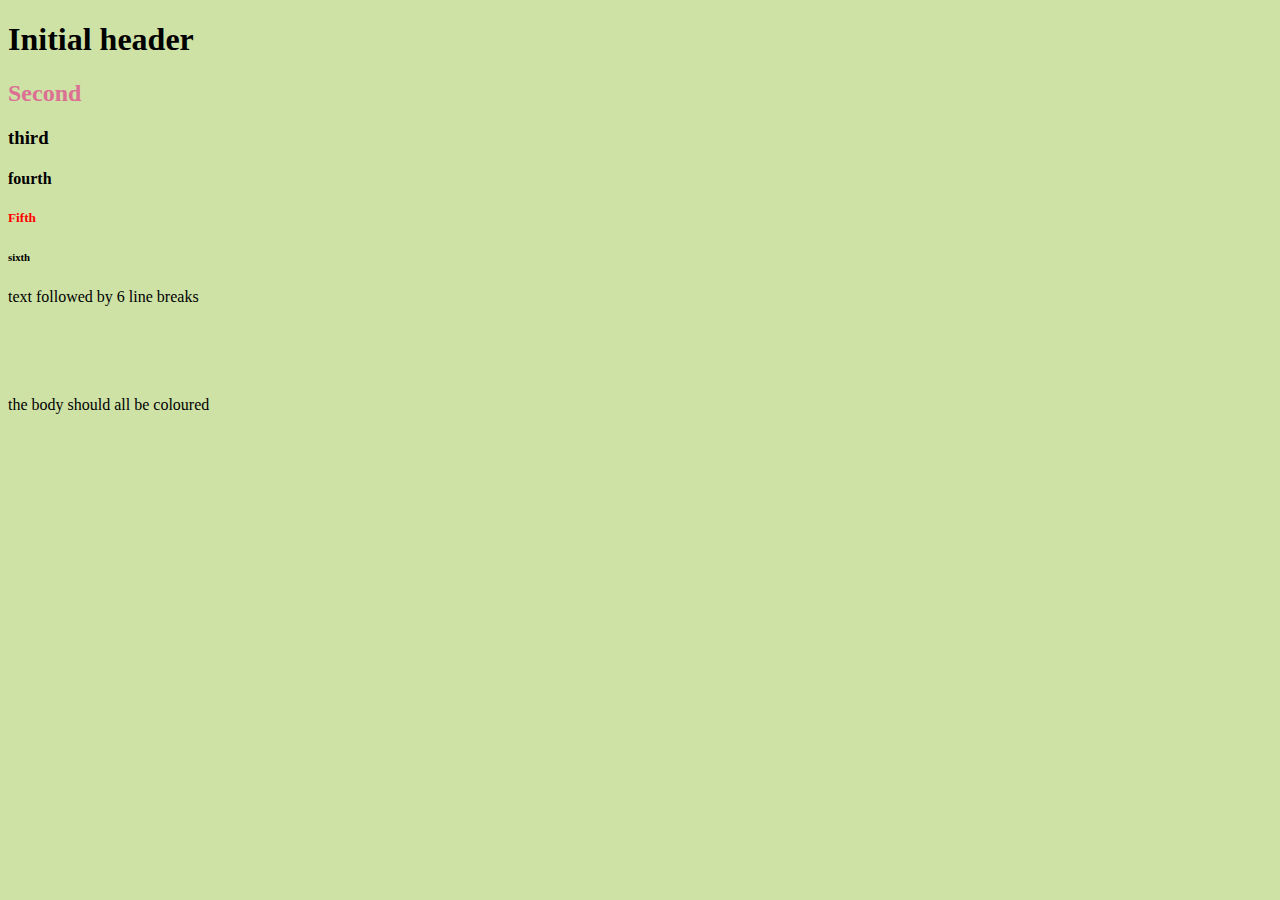
==== html_and_css_testing/externalcsstest.html @ 0be90d5e "desktop to github" ====
<!doctype html>
<html lang="en">
    <head>
        <link rel="stylesheet" href="webstyles.css">
    </head>
    <title>
        Testing external css
    </title>
    <body>
        <h1>Initial header</h1>
        <h2>Second</h2>
        <h3>third</h3>
        <h4> fourth</h4>
        <h5> Fifth</h5>
        <h6> sixth</h6>


        <p1> text followed by 6 line breaks<br><br><br><br><br><br> the body should all be coloured</p1>
    </body>
</html>
---- html_and_css_testing/webstyles.css ----
body {
    background-color: hsla(80, 51%, 57%, 0.539);
}

h5 {
    color:red;
}

h2 {
    color:palevioletred;
}
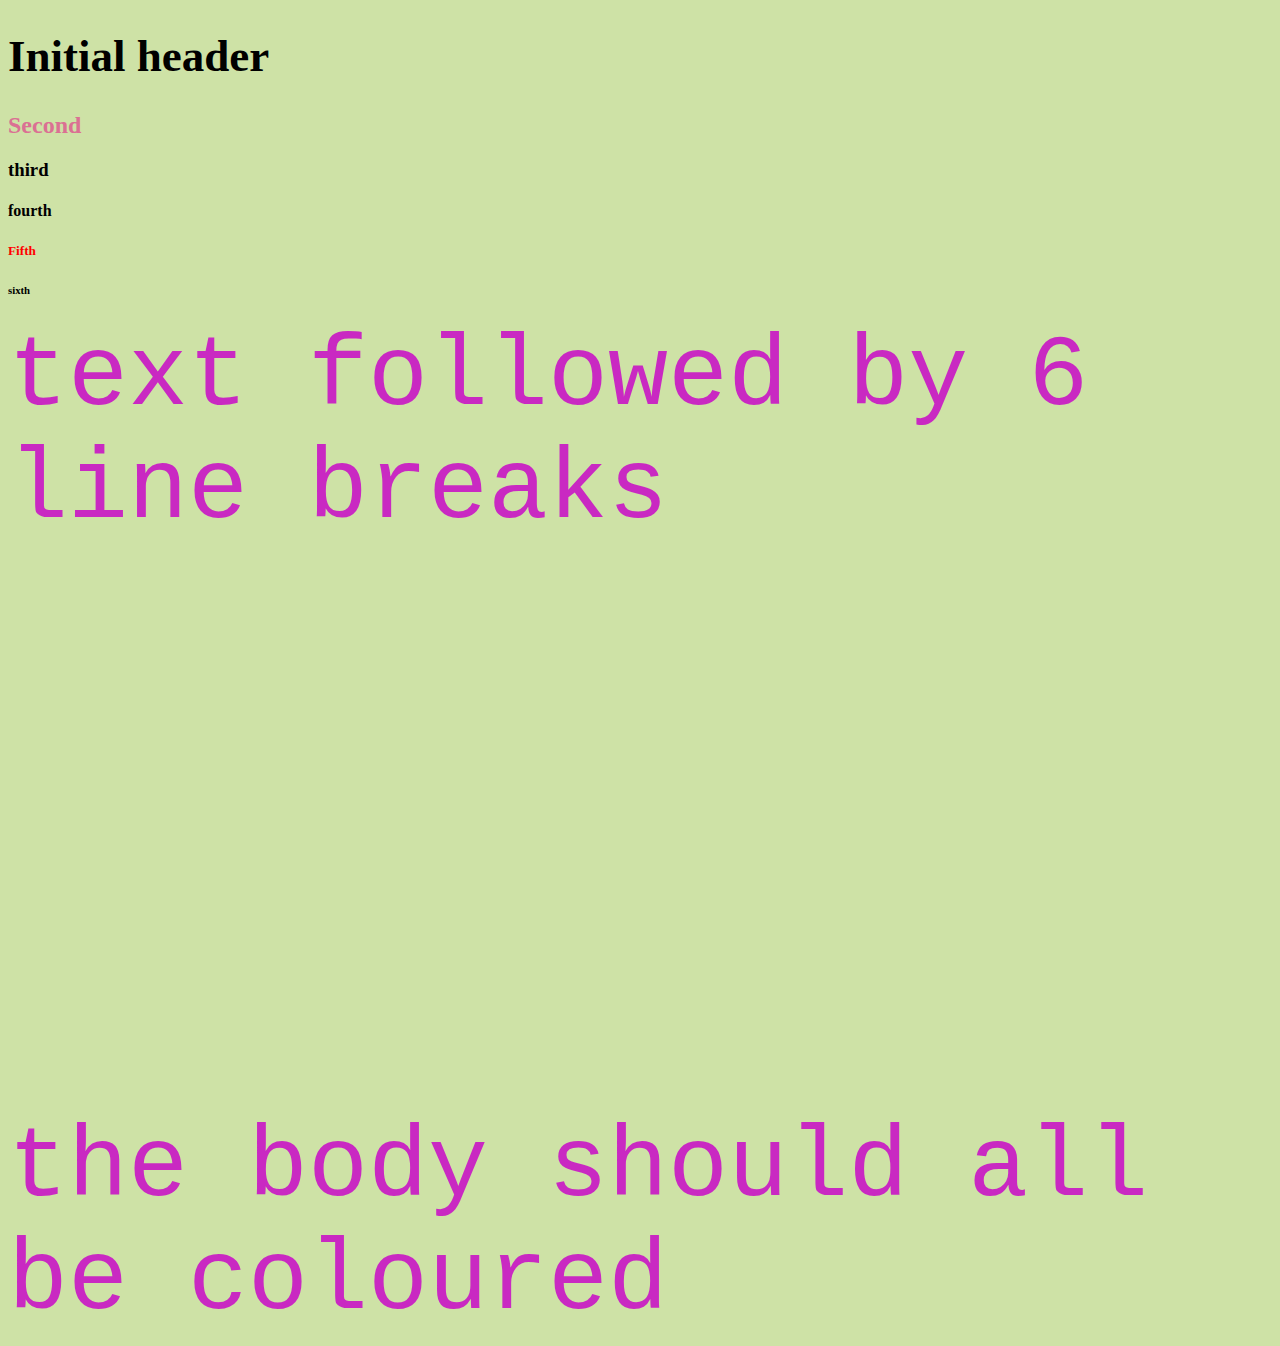
==== commit 39f549c0: "font family size and colour" ====
--- a/html_and_css_testing/externalcsstest.html
+++ b/html_and_css_testing/externalcsstest.html
@@ -2,6 +2,19 @@
 <html lang="en">
     <head>
         <link rel="stylesheet" href="webstyles.css">
+        <style>
+        h1 {
+            font-family: Impact;
+            font-size: 45px;
+            color: hsla(270, 100, 60, 1);
+        }
+
+        p1 {
+            font-family: Courier;
+            font-size: 100px;
+            color: hsla(301, 82%, 43%, 0.897);   
+        }
+        </style>
     </head>
     <title>
         Testing external css
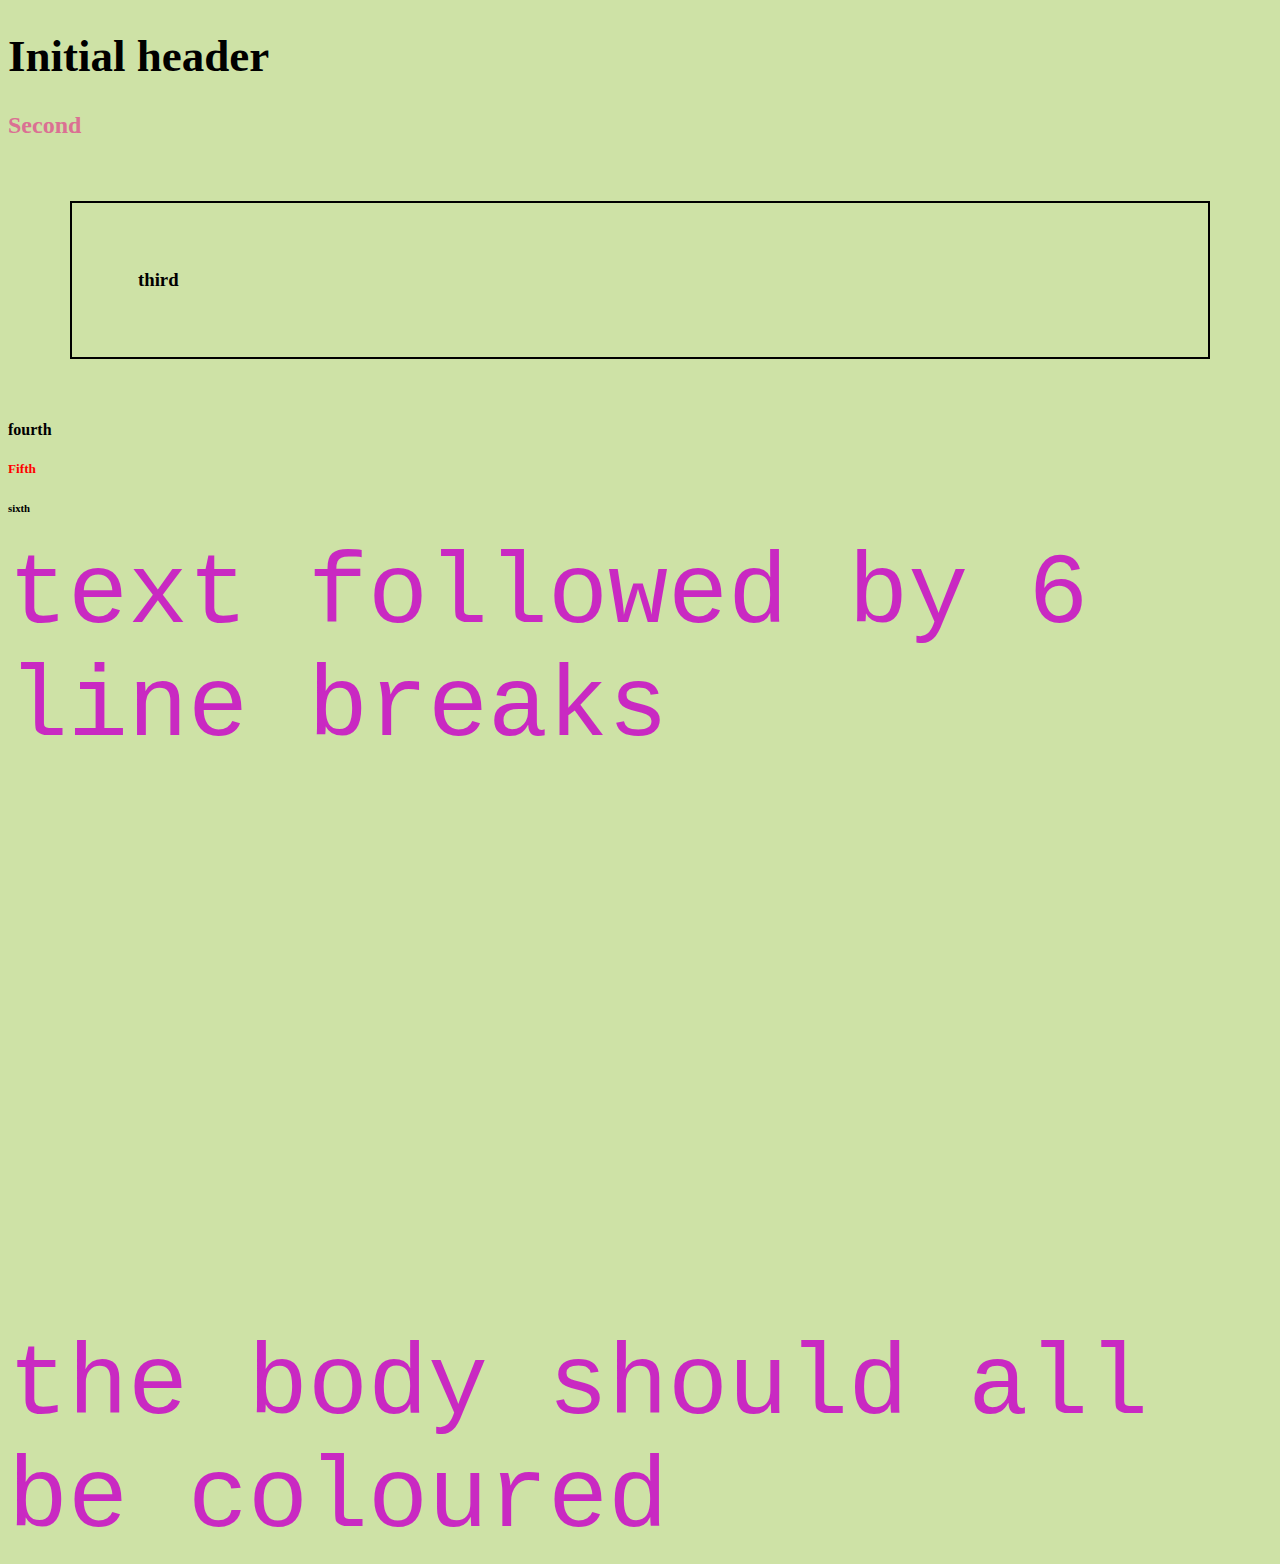
==== commit c7bfc37f: "borders probably" ====
--- a/html_and_css_testing/externalcsstest.html
+++ b/html_and_css_testing/externalcsstest.html
@@ -13,6 +13,11 @@
             font-family: Courier;
             font-size: 100px;
             color: hsla(301, 82%, 43%, 0.897);   
+        }
+        h3 {
+            border: 2px solid black;
+            padding: 66px;
+            margin: 62px;
         }
         </style>
     </head>
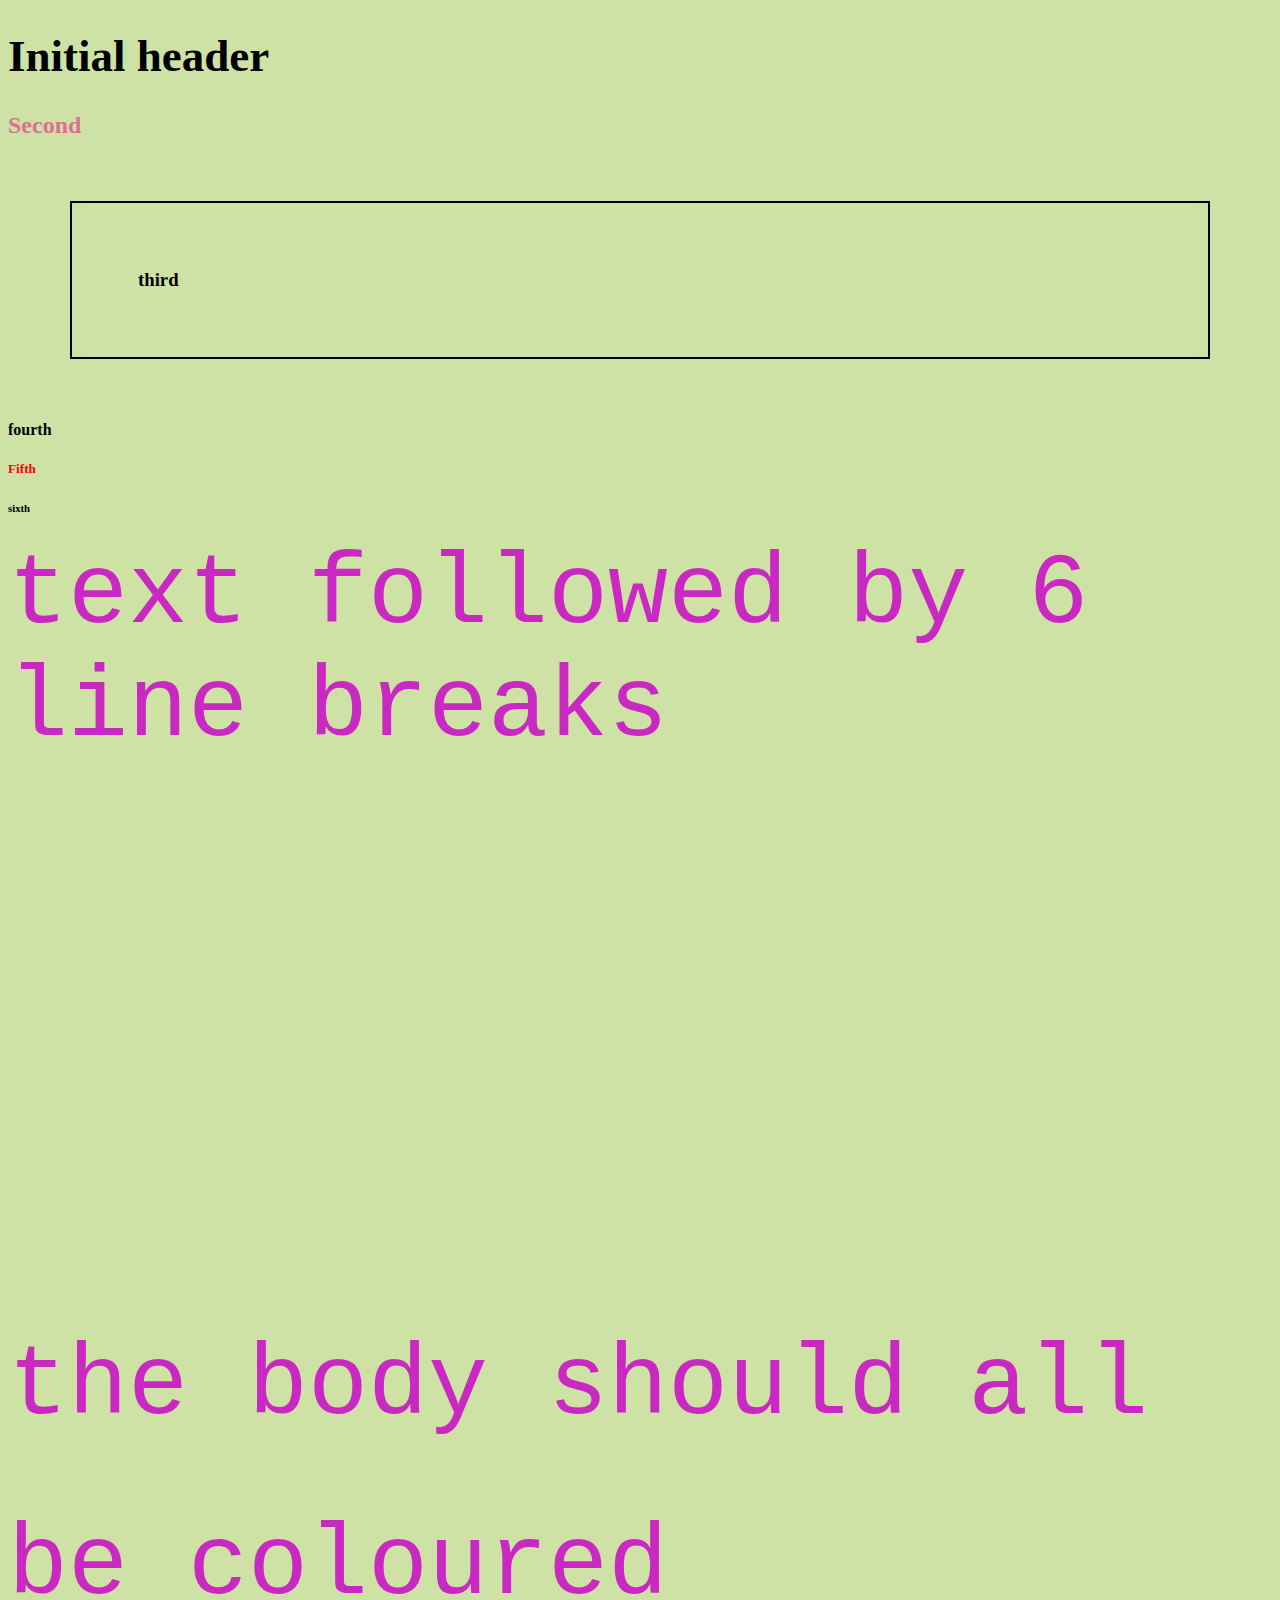
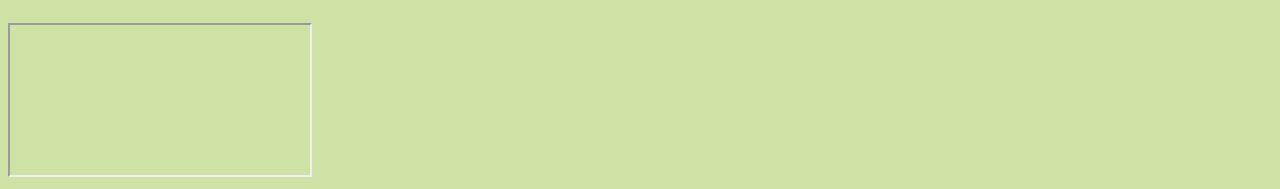
==== commit e777d2d1: "update stuff" ====
--- a/html_and_css_testing/externalcsstest.html
+++ b/html_and_css_testing/externalcsstest.html
@@ -34,5 +34,8 @@
 
 
         <p1> text followed by 6 line breaks<br><br><br><br><br><br> the body should all be coloured</p1>
+
+        <video> </video>
+        <iframe> </iframe>
     </body>
 </html>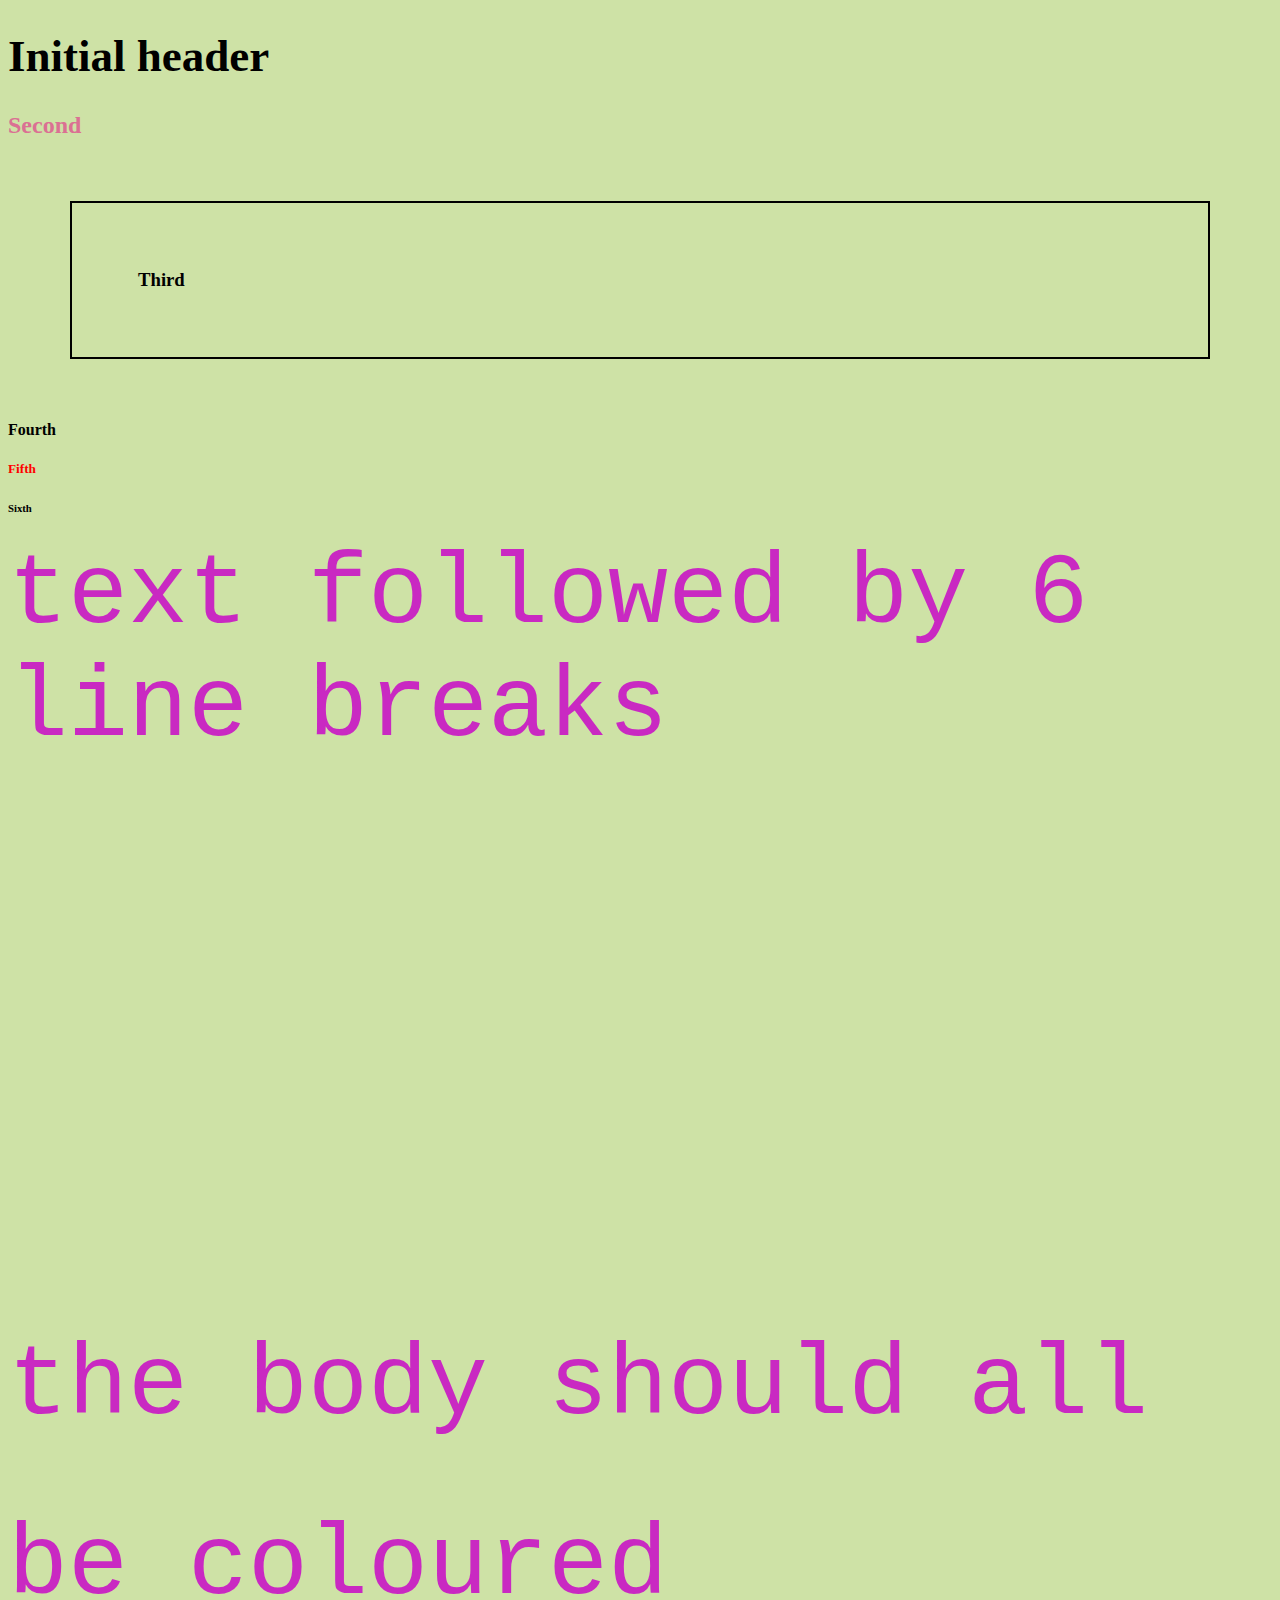
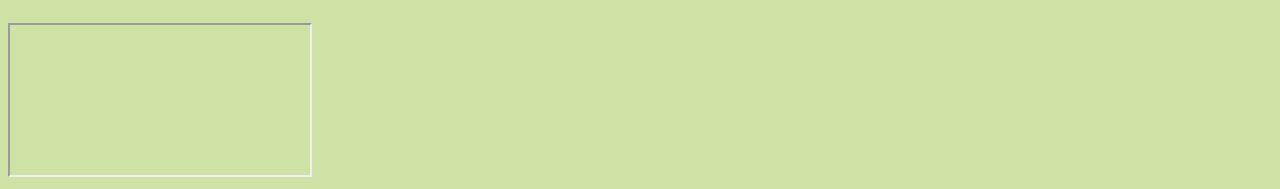
==== commit ddba1bc3: "pointless edits done while using a preview" ====
--- a/html_and_css_testing/externalcsstest.html
+++ b/html_and_css_testing/externalcsstest.html
@@ -27,10 +27,10 @@
     <body>
         <h1>Initial header</h1>
         <h2>Second</h2>
-        <h3>third</h3>
-        <h4> fourth</h4>
+        <h3>Third</h3>
+        <h4> Fourth</h4>
         <h5> Fifth</h5>
-        <h6> sixth</h6>
+        <h6> Sixth</h6>
 
 
         <p1> text followed by 6 line breaks<br><br><br><br><br><br> the body should all be coloured</p1>
--- a/html_and_css_testing/webstyles.css
+++ b/html_and_css_testing/webstyles.css
@@ -8,4 +8,4 @@
 
 h2 {
     color:palevioletred;
-}+}
